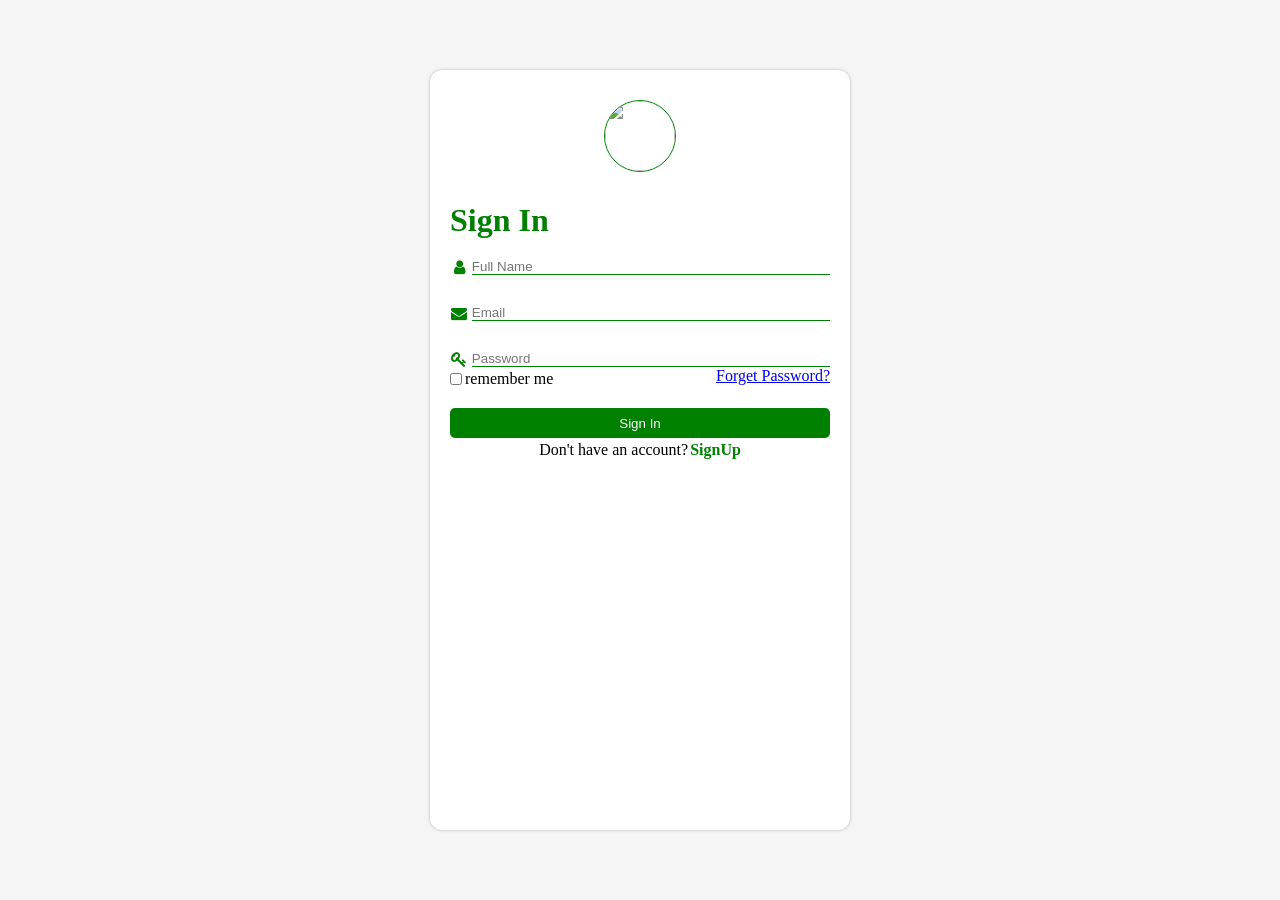
==== index.html @ daddebbc "signin and signup" ====
<!DOCTYPE html>
<html lang="en">
  <head>
    <meta charset="UTF-8" />
    <meta name="viewport" content="width=device-width, initial-scale=1.0" />
    <title>Login Page</title>
    <link rel="stylesheet" href="css/index.css" />
    <link
      rel="stylesheet"
      href="https://cdnjs.cloudflare.com/ajax/libs/font-awesome/4.7.0/css/font-awesome.min.css"
    />
    <link
      rel="shortcut icon"
      href="https://static.vecteezy.com/system/resources/previews/007/539/914/non_2x/news-logo-design-vector.jpg"
      type="image/x-icon"
    />
    <style>
      .fullname {
        display: flex;
        align-items: start;
        justify-content: start;
        gap: 3px;
      }
      .email {
        display: flex;
        align-items: start;
        justify-content: start;
        gap: 3px;
      }
      .password {
        display: flex;
        align-items: start;
        justify-content: start;
        gap: 3px;
      }
      i {
        width: 20px;
        height: 20px;
        color: green;
        display: flex;
        align-items: center;
        text-align: center;
        justify-content: center;
      }
    </style>
  </head>
  <body>
    <div class="main">
      <div class="containner">
        <div class="logo">
          <img
            src="https://static.vecteezy.com/system/resources/previews/007/539/914/non_2x/news-logo-design-vector.jpg"
            alt=""
          />
        </div>
        <h1>Sign In</h1>
        <div>
          <div class="fullname">
            <i class="fa fa-user icon"></i>
            <input type="text" placeholder="Full Name" />
          </div>
          <div class="email">
            <i class="fa fa-envelope icon"></i>
            <input type="email" placeholder="Email" />
          </div>
          <div class="password">
            <i class="fa fa-key icon"></i>
            <input type="password" placeholder="Password" />
          </div>
          <div class="forget">
            <a href="#">Forget Password?</a>
          </div>
          <div class="remember">
            <input type="checkbox" />
            <span>remember me</span>
          </div>
          <a href="home.html"><button type="submit">Sign In</button></a>
          <div class="signup">
            <span>Don't have an account?</span>
            <a href="register.html">SignUp</a>
          </div>
        </div>
      </div>
    </div>
  </body>
</html>
---- css/index.css ----
* {
  padding: 0;
  margin: 0;
}
.main {
  width: 100%;
  height: 100vh;
  background-color: whitesmoke;
  display: flex;
  justify-content: center;
  align-items: center;
}
.containner {
  width: 380px;
  height: 80vh;
  background-color: white;
  border-radius: 12px;
  box-shadow: 0 0 3px rgba(109, 109, 109, 0.5);
  padding: 20px;
}
.logo {
  width: 100%;
  display: flex;
  align-items: center;
  justify-content: center;
  margin-top: 10px;
}
.logo img {
  width: 70px;
  height: 70px;
  border-radius: 50%;
  border: 1px solid green;
  margin-bottom: 30px;
}
.containner h1 {
  text-align: start;
  color: green;
  margin-bottom: 20px;
}
.containner .forget{
    width: 100%;
    display: flex;
    align-items: center;
    justify-content: end;
    margin-top: -30px;
}
.containner .forget a{
    font-size: 16px;
}
.remember{
    width: 100%;
    display: flex;
    align-items: center;
    justify-content: start;
    gap: 3px;
    margin-top: -15px;
}
.remember span{
    font-size: 16px;
}
.remember input{
    width: 12px;
    height: 12px;
    margin-bottom: 0px;
}
input{
    width: 100%;
    border: none;
    border-bottom: 1px solid green;
    margin-bottom: 30px;
    transition: all 0.3s ease;
}
input:focus{
    outline: none;
    border-bottom: 1px solid blue;

}
button[type=submit]{
    width: 100%;
    height: 30px;
    border-radius: 5px;
    background-color: green;
    color: white;
    border: none;
    margin-top: 20px;
    cursor: pointer;
    transition: all 0.3s ease;
}
button[type=submit]:hover{
    background-color: white;
    color: green;
    border: 1px solid green;
}
.signup{
    width: 100%;
    display: flex;
    align-items: center;
    justify-content: center;
    margin-top: 3px;
    gap: 2px;
}
.signup span{
    font-size: 16px;
}   
.signup a{
    text-decoration: none;
    color: green;
    font-weight: bold;
}
.signup a:hover{
    text-decoration: underline;
}
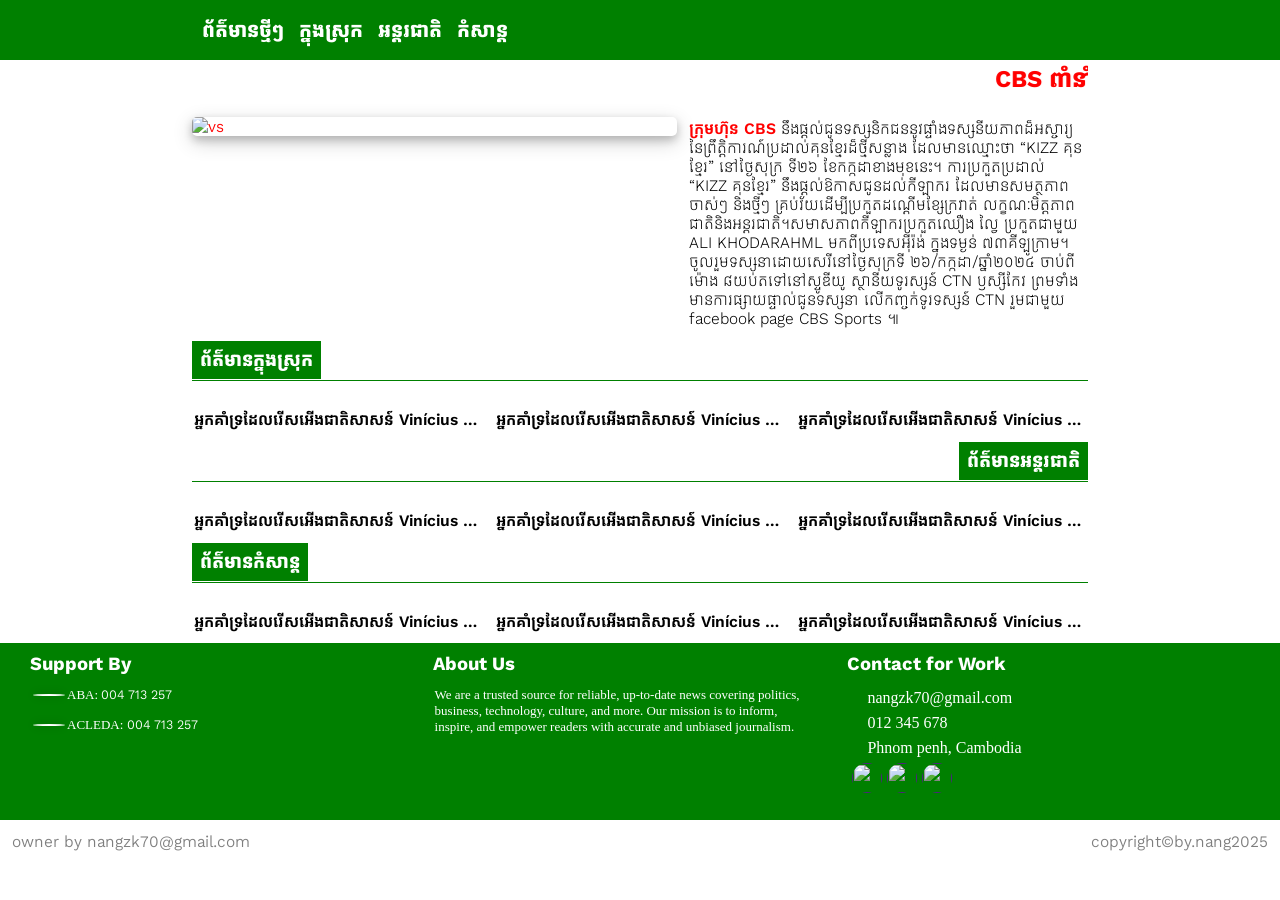
==== commit 9df58096: "responsive" ====
--- a/index.html
+++ b/index.html
@@ -1,86 +1,253 @@
 <!DOCTYPE html>
-<html lang="en">
+<html>
   <head>
-    <meta charset="UTF-8" />
-    <meta name="viewport" content="width=device-width, initial-scale=1.0" />
-    <title>Login Page</title>
-    <link rel="stylesheet" href="css/index.css" />
+    <meta http-equiv="Content-Type" content="text/html;charset=UTF-8" />
+    <title>Khmer News</title>
+    <link rel="preconnect" href="https://fonts.googleapis.com" />
+    <link rel="preconnect" href="https://fonts.gstatic.com" crossorigin />
     <link
+      href="https://fonts.googleapis.com/css2?family=Kantumruy+Pro:ital,wght@0,100..700;1,100..700&family=Poppins:ital,wght@0,100;0,200;0,300;0,400;0,500;0,600;0,700;0,800;0,900;1,100;1,200;1,300;1,400;1,500;1,600;1,700;1,800;1,900&display=swap"
       rel="stylesheet"
-      href="https://cdnjs.cloudflare.com/ajax/libs/font-awesome/4.7.0/css/font-awesome.min.css"
     />
     <link
       rel="shortcut icon"
       href="https://static.vecteezy.com/system/resources/previews/007/539/914/non_2x/news-logo-design-vector.jpg"
       type="image/x-icon"
     />
+    <link rel="stylesheet" href="css/index.css" />
     <style>
-      .fullname {
-        display: flex;
-        align-items: start;
-        justify-content: start;
-        gap: 3px;
-      }
-      .email {
-        display: flex;
-        align-items: start;
-        justify-content: start;
-        gap: 3px;
-      }
-      .password {
-        display: flex;
-        align-items: start;
-        justify-content: start;
-        gap: 3px;
-      }
-      i {
-        width: 20px;
-        height: 20px;
-        color: green;
-        display: flex;
-        align-items: center;
-        text-align: center;
-        justify-content: center;
+      * {
+        padding: 0;
+        margin: 0;
+        font-family: "Kantumruy Pro", sans-serif;
       }
     </style>
   </head>
   <body>
-    <div class="main">
-      <div class="containner">
-        <div class="logo">
+    <div class="header">
+      <div class="logo">
+        <a href="index.html">
           <img
             src="https://static.vecteezy.com/system/resources/previews/007/539/914/non_2x/news-logo-design-vector.jpg"
             alt=""
           />
-        </div>
-        <h1>Sign In</h1>
-        <div>
-          <div class="fullname">
-            <i class="fa fa-user icon"></i>
-            <input type="text" placeholder="Full Name" />
-          </div>
-          <div class="email">
-            <i class="fa fa-envelope icon"></i>
-            <input type="email" placeholder="Email" />
-          </div>
-          <div class="password">
-            <i class="fa fa-key icon"></i>
-            <input type="password" placeholder="Password" />
-          </div>
-          <div class="forget">
-            <a href="#">Forget Password?</a>
-          </div>
-          <div class="remember">
-            <input type="checkbox" />
-            <span>remember me</span>
-          </div>
-          <a href="home.html"><button type="submit">Sign In</button></a>
-          <div class="signup">
-            <span>Don't have an account?</span>
-            <a href="register.html">SignUp</a>
-          </div>
-        </div>
-      </div>
+        </a>
+      </div>
+      <ul>
+        <li class="new"><a href="#new">ព័ត៌មានថ្មីៗ</a></li>
+        <li class="nation"><a href="#khmer">ក្នុងស្រុក</a></li>
+        <li class="international"><a href="#broad">អន្តរជាតិ</a></li>
+        <li class="entertainment"><a href="#funny">កំសាន្ត</a></li>
+      </ul>
+    </div>
+    <div id="new" class="banner">
+      <div>
+        <marquee behavior="" direction=""
+          ><h2>
+            CBS ពាំនាំការប្រកួតប្រដាល់គុនខ្មែរដ៏ថ្មីសន្លាង
+            ប្រមូលផ្ដុំកីឡាករខ្លាំងៗមកប្រកួត នៅយប់ថ្ងៃសុក្រនេះ
+          </h2></marquee
+        >
+      </div>
+      <div class="first-new">
+        <img
+          src="https://sbm.news/api/files/images/sbm-5HIIeIVgjXQcQIQzSTyHH.jpg"
+          alt="vs"
+        />
+        <p>
+          <span>ក្រុមហ៊ុន CBS</span>
+          នឹងផ្ដល់ជូនទស្សនិកជននូវផ្ទាំងទស្សនីយភាពដ៏អស្ចារ្យនៃព្រឹត្តិការណ៍ប្រដាល់គុនខ្មែរដ៏ថ្មីសន្លាង
+          ដែលមានឈ្មោះថា “KIZZ គុនខ្មែរ” នៅថ្ងៃសុក្រ ទី២៦ ខែកក្កដាខាងមុខនេះ។
+          ការប្រកួតប្រដាល់ “KIZZ គុនខ្មែរ” នឹងផ្តល់ឱកាសជូនដល់កីឡាករ
+          ដែលមានសមត្ថភាពចាស់ៗ និងថ្មីៗ គ្រប់វ័យដើម្បីប្រកួតដណ្តើមខ្សែក្រវាត់
+          លក្ខណៈមិត្តភាពជាតិនិងអន្តរជាតិ។សមាសភាពកីឡាករប្រកួតឈឿង ល្វៃ ប្រកួតជាមួយ
+          ALI KHODARAHML មកពីប្រទេសអ៊ីរ៉ង់ ក្នុងទម្ងន់ ៧៣គីឡូក្រាម។
+          ចូលរួមទស្សនាដោយសេរីនៅថ្ងៃសុក្រទី ២៦/កក្កដា/ឆ្នាំ២០២៤ ចាប់ពីម៉ោង
+          ៨យប់តទៅនៅស្ទូឌីយូ ស្ថានីយទូរស្សន៍ CTN ឫស្សីកែវ
+          ព្រមទាំងមានការផ្សាយផ្ទាល់ជូនទស្សនា លើកញ្ចក់ទូរទស្សន៍ CTN រួមជាមួយ
+          facebook page CBS Sports ៕
+        </p>
+      </div>
+    </div>
+    <div class="containner">
+      <div>
+        <div id="khmer" class="khmer"><h3>ព័ត៌មានក្នុងស្រុក</h3></div>
+        <div class="row1">
+          <div class="col">
+            <img
+              src=" https://pbs.twimg.com/media/GjRaX8eWIAAfmC8.jpg"
+              alt=""
+            />
+            <p>
+              អ្នកគាំទ្រដែលរើសអើងជាតិសាសន៍ Vinícius ត្រូវកាត់ទោស ជាប់ពន្ធនាគារ
+            </p>
+          </div>
+          <div class="col">
+            <img
+              src=" https://pbs.twimg.com/media/GjRaX8eWIAAfmC8.jpg"
+              alt=""
+            />
+            <p>
+              អ្នកគាំទ្រដែលរើសអើងជាតិសាសន៍ Vinícius ត្រូវកាត់ទោស ជាប់ពន្ធនាគារ
+            </p>
+          </div>
+          <div class="col">
+            <img
+              src=" https://pbs.twimg.com/media/GjRaX8eWIAAfmC8.jpg"
+              alt=""
+            />
+            <p>
+              អ្នកគាំទ្រដែលរើសអើងជាតិសាសន៍ Vinícius ត្រូវកាត់ទោស ជាប់ពន្ធនាគារ
+            </p>
+          </div>
+        </div>
+      </div>
+      <div>
+        <div id="broad" class="broad"><h3>ព័ត៌មានអន្តរជាតិ</h3></div>
+        <div class="row1">
+          <div class="col">
+            <img
+              src=" https://pbs.twimg.com/media/GjRaX8eWIAAfmC8.jpg"
+              alt=""
+            />
+            <p>
+              អ្នកគាំទ្រដែលរើសអើងជាតិសាសន៍ Vinícius ត្រូវកាត់ទោស ជាប់ពន្ធនាគារ
+            </p>
+          </div>
+          <div class="col">
+            <img
+              src=" https://pbs.twimg.com/media/GjRaX8eWIAAfmC8.jpg"
+              alt=""
+            />
+            <p>
+              អ្នកគាំទ្រដែលរើសអើងជាតិសាសន៍ Vinícius ត្រូវកាត់ទោស ជាប់ពន្ធនាគារ
+            </p>
+          </div>
+          <div class="col">
+            <img
+              src=" https://pbs.twimg.com/media/GjRaX8eWIAAfmC8.jpg"
+              alt=""
+            />
+            <p>
+              អ្នកគាំទ្រដែលរើសអើងជាតិសាសន៍ Vinícius ត្រូវកាត់ទោស ជាប់ពន្ធនាគារ
+            </p>
+          </div>
+        </div>
+      </div>
+      <div>
+        <div id="funny" class="funny"><h3>ព័ត៌មានកំសាន្ត</h3></div>
+        <div class="row1">
+          <div class="col">
+            <img
+              src=" https://pbs.twimg.com/media/GjRaX8eWIAAfmC8.jpg"
+              alt=""
+            />
+            <p>
+              អ្នកគាំទ្រដែលរើសអើងជាតិសាសន៍ Vinícius ត្រូវកាត់ទោស ជាប់ពន្ធនាគារ
+            </p>
+          </div>
+          <div class="col">
+            <img
+              src=" https://pbs.twimg.com/media/GjRaX8eWIAAfmC8.jpg"
+              alt=""
+            />
+            <p>
+              អ្នកគាំទ្រដែលរើសអើងជាតិសាសន៍ Vinícius ត្រូវកាត់ទោស ជាប់ពន្ធនាគារ
+            </p>
+          </div>
+          <div class="col">
+            <img
+              src=" https://pbs.twimg.com/media/GjRaX8eWIAAfmC8.jpg"
+              alt=""
+            />
+            <p>
+              អ្នកគាំទ្រដែលរើសអើងជាតិសាសន៍ Vinícius ត្រូវកាត់ទោស ជាប់ពន្ធនាគារ
+            </p>
+          </div>
+        </div>
+      </div>
+    </div>
+    <div class="footer">
+      <div class="support">
+        <h3>Support By</h3>
+        <div class="aba">
+          <img
+            src="https://encrypted-tbn0.gstatic.com/images?q=tbn:ANd9GcTn9PTm_MRFq1c6qTailgFD7B0SZqPOjATykG5QQWoZaZf8vv-v2yBMuDR0uJeCAJ0kLlo&usqp=CAU"
+            alt=""
+          />
+          <p>ABA: <span>004 713 257</span></p>
+        </div>
+        <div class="ac">
+          <img
+            src="https://www.acledasecurities.com.kh/as/assets/listed_company/ABC/logo.png"
+            alt=""
+          />
+          <p>ACLEDA: <span>004 713 257</span></p>
+        </div>
+      </div>
+      <div class="about">
+        <h3>About Us</h3>
+        <p>
+          We are a trusted source for reliable, up-to-date news covering
+          politics, business, technology, culture, and more. Our mission is to
+          inform, inspire, and empower readers with accurate and unbiased
+          journalism.
+        </p>
+      </div>
+      <div class="contact">
+        <h3>Contact for Work</h3>
+        <div class="mail">
+          <img
+            src="https://img.icons8.com/?size=100&id=86840&format=png&color=ffffff"
+            alt=""
+          />
+          <p>nangzk70@gmail.com</p>
+        </div>
+        <div class="phone">
+          <img
+            src="https://img.icons8.com/?size=100&id=9730&format=png&color=ffffff"
+            alt=""
+          />
+          <p>012 345 678</p>
+        </div>
+        <div class="address">
+          <img
+            src="https://img.icons8.com/?size=100&id=7880&format=png&color=ffffff"
+            alt=""
+          />
+          <p>Phnom penh, Cambodia</p>
+        </div>
+        <div class="social">
+          <a href="">
+            <div class="fb">
+              <img
+                src="https://img.icons8.com/?size=100&id=118468&format=png&color=ffffff"
+                alt=""
+              />
+            </div>
+          </a>
+          <a href="">
+            <div class="tele">
+              <img
+                src="https://img.icons8.com/?size=100&id=9R1sV3QvY18K&format=png&color=ffffff"
+                alt=""
+              />
+            </div>
+          </a>
+          <a href="">
+            <div class="ig">
+              <img
+                src="https://img.icons8.com/?size=100&id=32292&format=png&color=ffffff"
+                alt=""
+              />
+            </div>
+          </a>
+        </div>
+      </div>
+    </div>
+    <div class="copyright">
+      <p>owner by nangzk70@gmail.com</p>
+      <p>copyright©by.nang2025</p>
     </div>
   </body>
 </html>
--- a/css/index.css
+++ b/css/index.css
@@ -1,112 +1,310 @@
-* {
-  padding: 0;
-  margin: 0;
-}
-.main {
-  width: 100%;
-  height: 100vh;
-  background-color: whitesmoke;
-  display: flex;
+.header {
+  width: 100%;
+  height: 60px;
+  background-color: green;
+  margin: 0 auto;
+  text-align: center;
+  color: white;
+  display: flex;
+  /* align-items: center;
+  justify-content: start; */
+  position: fixed;
+  z-index: 50;
+}
+.header ul {
+  display: flex;
+  align-items: center;
+  justify-content: end;
+}
+ul li {
+  list-style: none;
+  padding: 5px;
+  margin-left: 5px;
+  font-size: 20px;
+  font-weight: bold;
+}
+li a {
+  text-decoration: none;
+  color: white;
+}
+li a:active {
+  color: red;
+}
+.logo {
+  width: 15%;
+  display: flex;
+  align-items: center;
   justify-content: center;
-  align-items: center;
-}
+}
+.logo img {
+  width: 50px;
+  border-radius: 50%;
+}
+.banner {
+  width: 70%;
+  margin: auto;
+  color: red;
+  padding-top: 65px;
+}
+.first-new {
+  margin-top: 20px;
+  align-items: start;
+  justify-content: center;
+  gap: 10px;
+  margin-bottom: 10px;
+}
+
+.first-new span {
+  color: red;
+  font-weight: 600;
+}
+.first-new p {
+  color: black;
+  font-size: 16px;
+  font-weight: 300;
+  width: 45%;
+}
+.first-new img {
+  width: 55%;
+  border-radius: 5px;
+  box-shadow: 0 4px 8px 0 rgba(0, 0, 0, 0.2), 0 6px 20px 0 rgba(0, 0, 0, 0.19);
+}
+
 .containner {
-  width: 380px;
-  height: 80vh;
-  background-color: white;
-  border-radius: 12px;
-  box-shadow: 0 0 3px rgba(109, 109, 109, 0.5);
-  padding: 20px;
-}
-.logo {
-  width: 100%;
-  display: flex;
-  align-items: center;
-  justify-content: center;
-  margin-top: 10px;
-}
-.logo img {
-  width: 70px;
-  height: 70px;
+  width: 70%;
+  margin: auto;
+}
+.khmer {
+  width: 100%;
+  height: 40px;
+  display: flex;
+  align-items: center;
+  justify-content: start;
+  margin-bottom: 8px;
+  border-bottom: 1px solid green;
+}
+.khmer h3 {
+  padding: 8px;
+  background-color: green;
+  color: white;
+}
+.broad {
+  width: 100%;
+  height: 40px;
+  display: flex;
+  align-items: center;
+  justify-content: end;
+  margin-bottom: 8px;
+  border-bottom: 1px solid green;
+}
+.broad h3 {
+  padding: 8px;
+  background-color: green;
+  color: white;
+}
+.funny {
+  width: 100%;
+  height: 40px;
+  display: flex;
+  align-items: center;
+  justify-content: start;
+  margin-bottom: 8px;
+  border-bottom: 1px solid green;
+}
+.funny h3 {
+  padding: 8px;
+  background-color: green;
+  color: white;
+}
+
+p {
+  padding: 2px;
+  font-weight: 600;
+}
+.footer {
+  width: 100%;
+  padding: 30px;
+  margin: 0 auto;
+  background-color: green;
+  display: flex;
+  align-items: start;
+  padding-top: 10px;
+  color: white;
+  box-sizing: border-box;
+}
+.footer p {
+  font-family: Cambria, Cochin, Georgia, Times, "Times New Roman", serif;
+}
+.support {
+  width: 33%;
+}
+.support img {
+  width: 30px;
   border-radius: 50%;
-  border: 1px solid green;
-  margin-bottom: 30px;
-}
-.containner h1 {
-  text-align: start;
-  color: green;
-  margin-bottom: 20px;
-}
-.containner .forget{
-    width: 100%;
+  border: 1px solid white;
+  cursor: pointer;
+  box-shadow: 0 0 8px rgba(0, 0, 0, 0.3);
+}
+.support h3 {
+  margin-bottom: 10px;
+}
+.support img:hover {
+  box-shadow: 0 0 12px rgba(255, 255, 255, 0.5);
+}
+
+.aba {
+  display: flex;
+  align-items: center;
+  margin-left: 3px;
+  margin-bottom: 10px;
+}
+.aba p {
+  font-size: small;
+  font-weight: normal;
+}
+.ac {
+  display: flex;
+  align-items: center;
+  margin-left: 3px;
+}
+.ac p {
+  font-size: small;
+  font-weight: normal;
+}
+.about {
+  width: 34%;
+}
+.about h3 {
+  margin-bottom: 10px;
+}
+.about p {
+  font-size: small;
+  font-weight: normal;
+  padding-right: 30px;
+}
+.contact {
+  width: 33%;
+}
+.contact h3 {
+  margin-bottom: 10px;
+}
+.contact div {
+  width: 100%;
+  height: 25px;
+  display: flex;
+  align-items: center;
+  justify-content: start;
+}
+.contact p {
+  font-size: 16px;
+  font-weight: normal;
+}
+.mail img {
+  width: 18px;
+}
+.phone img {
+  width: 18px;
+}
+.address img {
+  width: 18px;
+}
+.address {
+  margin-bottom: 5px;
+}
+.social {
+  height: 50px;
+  display: flex;
+  align-items: center;
+  justify-content: space-around;
+}
+.social div {
+  width: 30px;
+  height: 30px;
+  margin-left: 5px;
+  border-radius: 50%;
+}
+.social div img {
+  width: 30px;
+  height: 30px;
+  border-radius: 50%;
+}
+.copyright {
+  display: flex;
+  align-items: center;
+  justify-content: space-between;
+  padding: 10px;
+}
+.copyright p {
+  opacity: 0.5;
+  font-weight: normal;
+}
+
+/* Responsive */
+.row1 {
+  width: 100%;
+  display: grid;
+  gap: 10px;
+  grid-template-columns: repeat(3, 1fr);
+  margin-bottom: 10px;
+}
+.col {
+  width: 100%;
+  border-radius: 5px 5px 0px 0px;
+  overflow: hidden;
+}
+.col img {
+  width: 100%;
+  border-radius: 5px 5px 0px 0px;
+  transition: all 0.3s;
+}
+.col img:hover {
+  cursor: pointer;
+  box-shadow: 0 2px 4px 0 rgba(0, 0, 0, 0.2), 0 6px 20px 0 rgba(0, 0, 0, 0.19);
+}
+.col p {
+  text-overflow: ellipsis;
+  overflow: hidden;
+  white-space: nowrap;
+}
+/* Destop */
+@media (min-width: 1200px), (max-width: 1200px) {
+  .first-new {
     display: flex;
-    align-items: center;
-    justify-content: end;
-    margin-top: -30px;
-}
-.containner .forget a{
-    font-size: 16px;
-}
-.remember{
-    width: 100%;
-    display: flex;
-    align-items: center;
-    justify-content: start;
-    gap: 3px;
-    margin-top: -15px;
-}
-.remember span{
-    font-size: 16px;
-}
-.remember input{
-    width: 12px;
-    height: 12px;
-    margin-bottom: 0px;
-}
-input{
-    width: 100%;
-    border: none;
-    border-bottom: 1px solid green;
-    margin-bottom: 30px;
-    transition: all 0.3s ease;
-}
-input:focus{
-    outline: none;
-    border-bottom: 1px solid blue;
-
-}
-button[type=submit]{
-    width: 100%;
-    height: 30px;
-    border-radius: 5px;
-    background-color: green;
-    color: white;
-    border: none;
-    margin-top: 20px;
-    cursor: pointer;
-    transition: all 0.3s ease;
-}
-button[type=submit]:hover{
-    background-color: white;
-    color: green;
-    border: 1px solid green;
-}
-.signup{
-    width: 100%;
-    display: flex;
-    align-items: center;
-    justify-content: center;
-    margin-top: 3px;
-    gap: 2px;
-}
-.signup span{
-    font-size: 16px;
-}   
-.signup a{
-    text-decoration: none;
-    color: green;
-    font-weight: bold;
-}
-.signup a:hover{
-    text-decoration: underline;
-}
+  }
+}
+/* tapblet */
+@media (max-width: 992px) {
+  .first-new {
+    display: block;
+  }
+  .first-new p {
+    width: 100%;
+  }
+  .first-new img {
+    width: 100%;
+  }
+  .row1 {
+    grid-template-columns: repeat(2, 1fr);
+  }
+  .col {
+    width: 100%;
+  }
+}
+/* mobile */
+@media (max-width: 768px) {
+  .first-new {
+    display: block;
+  }
+  .first-new p {
+    width: 100%;
+  }
+  .first-new img {
+    width: 100%;
+  }
+  .row1 {
+    grid-template-columns: repeat(1, 1fr);
+  }
+  .col {
+    width: 100%;
+  }
+}
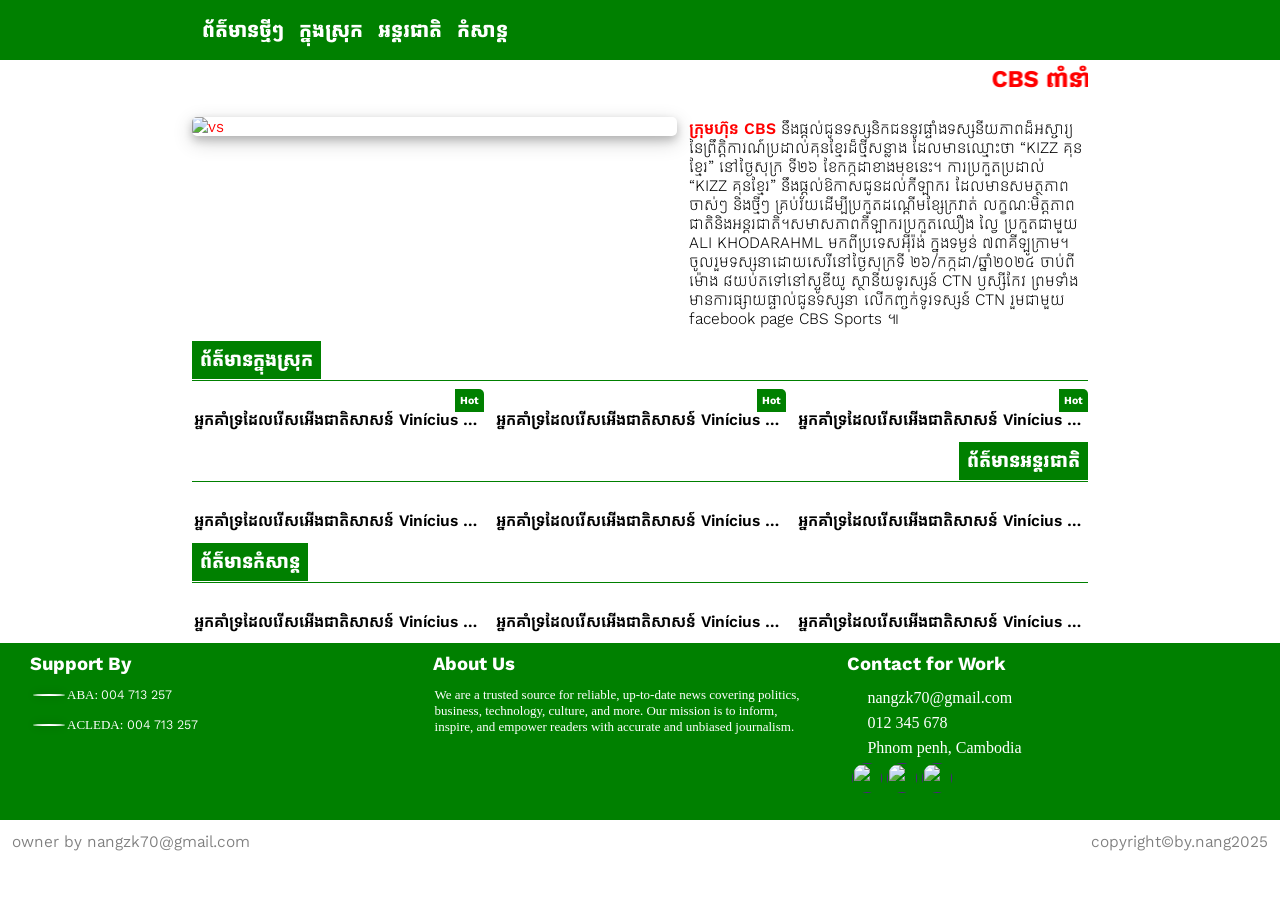
==== commit bac20cfd: "responsive2" ====
--- a/index.html
+++ b/index.html
@@ -74,24 +74,28 @@
         <div id="khmer" class="khmer"><h3>ព័ត៌មានក្នុងស្រុក</h3></div>
         <div class="row1">
           <div class="col">
-            <img
-              src=" https://pbs.twimg.com/media/GjRaX8eWIAAfmC8.jpg"
-              alt=""
-            />
-            <p>
-              អ្នកគាំទ្រដែលរើសអើងជាតិសាសន៍ Vinícius ត្រូវកាត់ទោស ជាប់ពន្ធនាគារ
-            </p>
-          </div>
-          <div class="col">
-            <img
-              src=" https://pbs.twimg.com/media/GjRaX8eWIAAfmC8.jpg"
-              alt=""
-            />
-            <p>
-              អ្នកគាំទ្រដែលរើសអើងជាតិសាសន៍ Vinícius ត្រូវកាត់ទោស ជាប់ពន្ធនាគារ
-            </p>
-          </div>
-          <div class="col">
+            <h6>Hot</h6>
+            <img
+              src=" https://pbs.twimg.com/media/GjRaX8eWIAAfmC8.jpg"
+              alt=""
+            />
+            
+            <p>
+              អ្នកគាំទ្រដែលរើសអើងជាតិសាសន៍ Vinícius ត្រូវកាត់ទោស ជាប់ពន្ធនាគារ
+            </p>
+          </div>
+          <div class="col">
+            <h6>Hot</h6>
+            <img
+              src=" https://pbs.twimg.com/media/GjRaX8eWIAAfmC8.jpg"
+              alt=""
+            />
+            <p>
+              អ្នកគាំទ្រដែលរើសអើងជាតិសាសន៍ Vinícius ត្រូវកាត់ទោស ជាប់ពន្ធនាគារ
+            </p>
+          </div>
+          <div class="col">
+            <h6>Hot</h6>
             <img
               src=" https://pbs.twimg.com/media/GjRaX8eWIAAfmC8.jpg"
               alt=""
--- a/css/index.css
+++ b/css/index.css
@@ -251,6 +251,7 @@
   width: 100%;
   border-radius: 5px 5px 0px 0px;
   overflow: hidden;
+  position: relative;
 }
 .col img {
   width: 100%;
@@ -266,6 +267,14 @@
   overflow: hidden;
   white-space: nowrap;
 }
+.col h6 {
+  background-color: green;
+  color: white;
+  padding: 5px;
+  margin: 0;
+  position: absolute;
+  right: 0px;
+}
 /* Destop */
 @media (min-width: 1200px), (max-width: 1200px) {
   .first-new {
